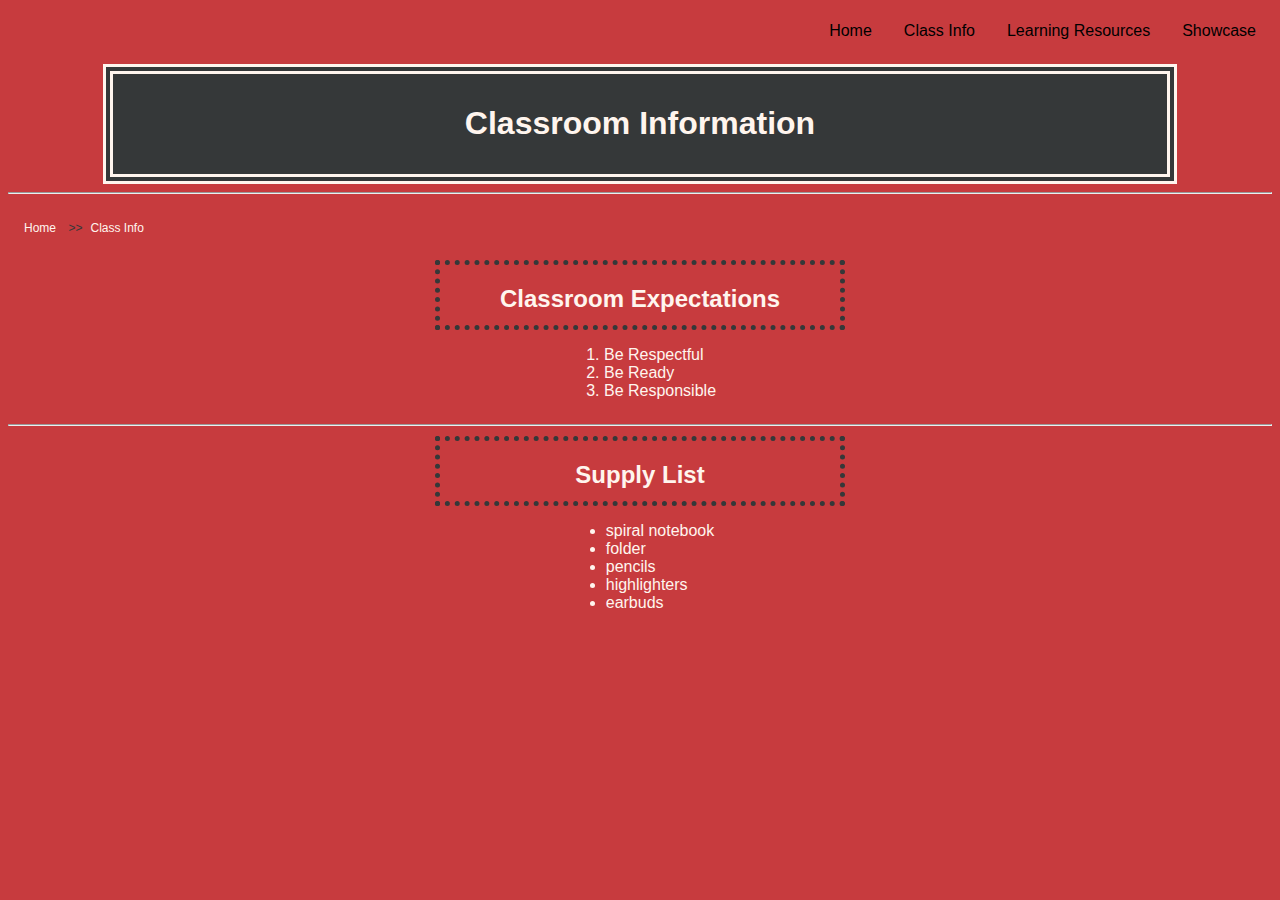
==== class.html @ 29044f6e "Add files via upload" ====
<!DOCTYPE html>
<html>
	<head>
		<title>Class Info</title>
		<link rel="stylesheet" type="text/css" href="project.css" />
	<div class="box-5">
		<ul>
		<li><a href="showcase.html">Showcase</a></li>
		<li><a href="resource.html">Learning Resources</a></li>
		<li><a href="class.html">Class Info</a></li>
		<li><a href="index.html">Home</a></li>
	</div>
		</ul>
	</head>
	
	<body>
	
		<div class="container">
		<div class="box-1">
			<h1>Classroom Information</h1>
		</div>
		</div>
	<hr>
		<ul class="breadcrumb">
			<li><a href="index.html">Home</a></li>
			<li><a ref="#">Class Info</a></li>
		</ul>
	
		
	<div class="box-4">
		<h2>Classroom Expectations</h2>
	</div>
	<div class="parent">
		<ol>
			<li>Be Respectful</li>
			<li>Be Ready</li>
			<li>Be Responsible</li>
		</ol>
	</div>
<hr>
	<div class="box-4">
		<h2>Supply List</h2>
	</div>
	<div class="parent">
		<div class="box-6">
		<ul>
			<li>spiral notebook</li>
			<li>folder</li>
			<li>pencils</li>
			<li>highlighters</li>
			<li>earbuds</li>
		</ul>
		</div>
	</div>
	
	
	
	
	</body>
---- project.css ----
body{
	background-color: #c73b3e;
	font-family: Tahoma, Geneva, sans-serif;
}

.container{
	width:85%;
	margin:auto;
}

.box-1{
	background-color:#353839;
	color: #fff5ee;
	text-align:center;
	padding: 10px;
	border:10px double seashell;
	margin-top:10px;
}

.box-1 h3 {
	color: #fff5ee;
}

.box-2 h3{
	color:#fff5ee;
	text-transform: uppercase;
}

.box-2 img {
	float:left;
	padding: 10px;
}

.box-3 h3 {
	color:#fff5ee;
	text-transform:uppercase;
}

.box-5 ul {
	list-style-type:none;
	margin:0;
	padding:0;
	overflow:hidden;
}

.box-5 li {
	float:right;
}

.box-5 li a {
	display:block;
	color:#000000;
	text-align:center;
	padding:14px 16px;
	text-decoration:none;
}

.box-5 li a:hover {
	background-color:#fff5ee;
}

.box-3 table {
	width:100%;
}

.box-3 th {
	text-align:center;
}

.box-3 table, th, td{
	border:1px solid #353839;
	border-collapse:collapse;
	height:50px;
}

.box-3 th, td {
	border:1px solid #353839;
	border-collapse:collapse;
	text-align:center;
	color:#fff5ee;
	background-color:#c73b3e;
}

.box-3 th {
	color:#353839;
}

.box-3 td {
	border:1px solid #353839;
}

.box-3 td a{
	color:#fff5ee;
}

* {
	box-sizing:border-box;
}

.row {
	display:flex;
	margin-left:-5px;
	margin-right:-5px;
}

.column {
	flex:50%;
	padding:5px;
}

caption {
	color:#fff5ee;
}

.box-4{
	box-sizing:content-box;
	width:400px;
	height:50px;
	float:center;
	background-color:#c73b3e;
	color:#fff5ee;
	text-align:center;
	border:5px dotted #353839;
	margin:auto;
	margin-top:10px;
	padding-bottom:10px;
}

.box-4 img{
	float:center;
}

ol {
	color:#fff5ee;
	display:inline-block;
	text-align:left;
}

div.parent {
	text-align:center;
}

div.parent img {
	float:left;
}

.box-6 ul {
	color: #fff5ee;
	display:inline-block;
	text-align:left;
}

.box-7 table{
	width:50%;
	margin:auto;
}

.box-7 th {
	text-align:center;
}

.box-7 table, th, td{
	border:none
	height:50px;
}

.box-7 th, td {
	border:none;
	border-collapse:collapse;
	text-align:center;
	color:#fff5ee;
	background-color:#c73b3e;
}

.box-7 th {
	color:#fff5ee;
}

.box-7 td a{
	color:#fff5ee;
}

.box-7 th a{
	color:#fff5ee;
}

.box-7 td{
	padding:10px;
}
	
ul.breadcrumb{
	padding:8px 16px;
	list-style:none;
}

ul.breadcrumb li{
	display:inline;
	font-size:12px;
}

ul.breadcrumb li+li:before{
	padding:8px;
	color:#353839;
	content:">>";
}

ul.breadcrumb li a{
	color:#fff5ee;
	text-decoration:none;
}

ul.breadcrumb li a:hover{
	color:#01447e;
	text-decoration:underline;
}
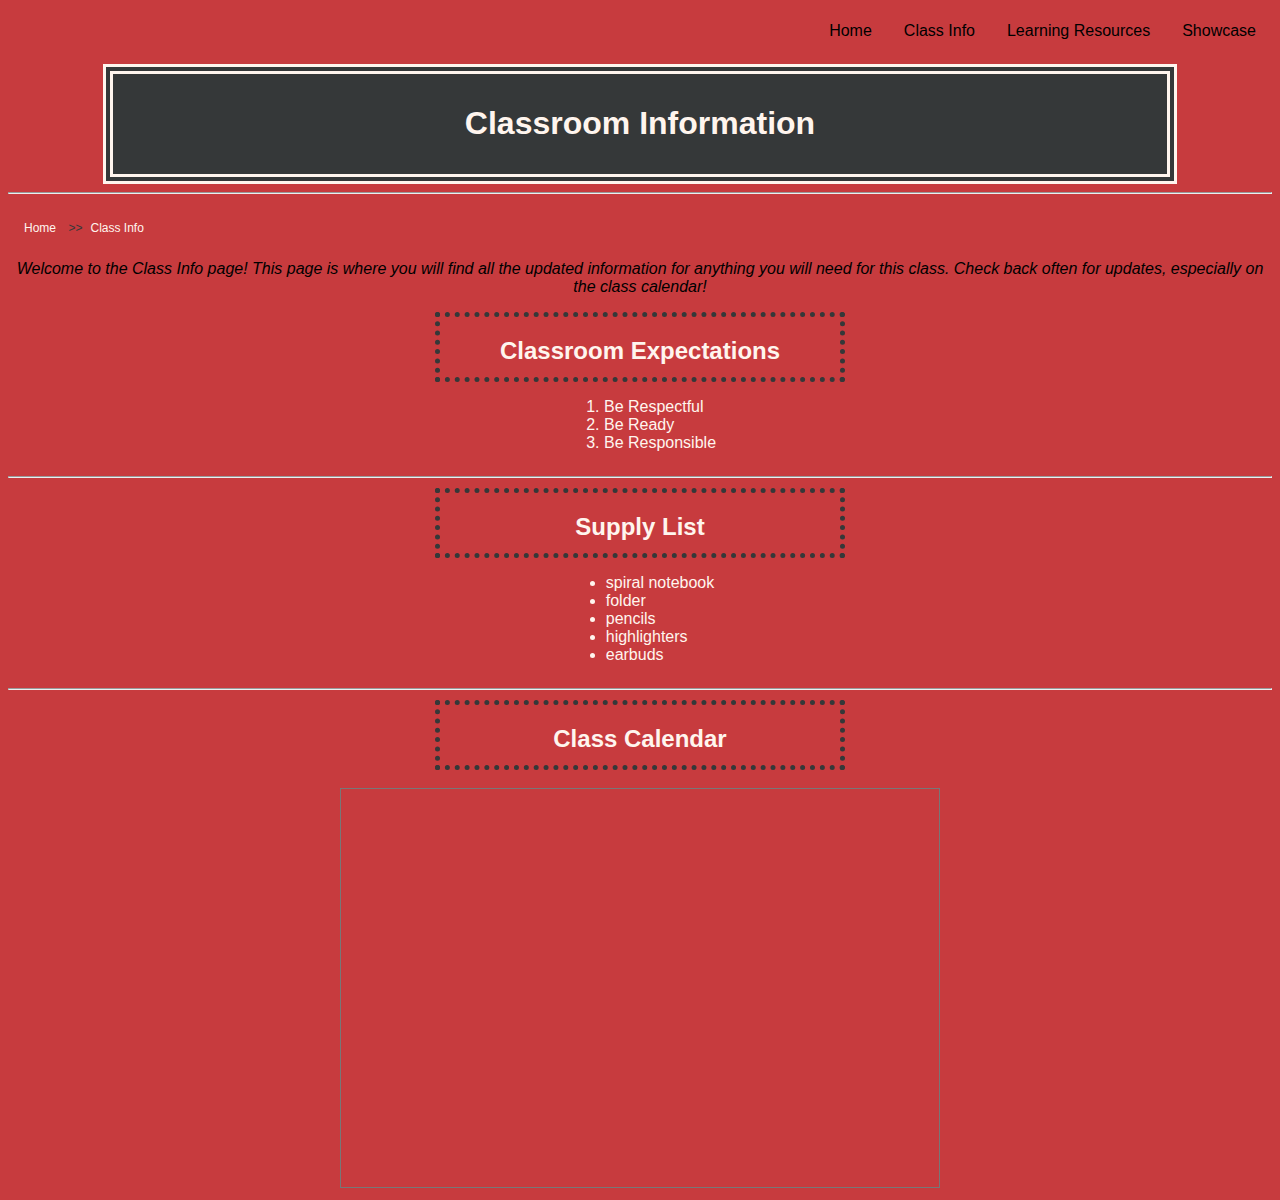
==== commit e840050a: "class.html" ====
--- a/class.html
+++ b/class.html
@@ -25,7 +25,10 @@
 			<li><a href="index.html">Home</a></li>
 			<li><a ref="#">Class Info</a></li>
 		</ul>
-	
+	<div align="center">
+		<p><i>Welcome to the Class Info page! This page is where you will find all the updated information
+		for anything you will need for this class. Check back often for updates, especially on the class calendar!</i></p>
+	</div>
 		
 	<div class="box-4">
 		<h2>Classroom Expectations</h2>
@@ -52,8 +55,15 @@
 		</ul>
 		</div>
 	</div>
+	<hr>
+	<div class="box-4">
+		<h2>Class Calendar</h2>
+	</div>
+	<br>
+	<div align="center">
+	<iframe src="https://calendar.google.com/calendar/embed?height=600&wkst=1&bgcolor=%23ffffff&ctz=America%2FNew_York&src=OWMxYmRlYjFjN2JhMDQ4YTgwY2VjYmJlNDdhMGQyOTVmODM1M2RhMjMyYWEwNzcxZDk4YzBhZDc0YTNmN2IzMUBncm91cC5jYWxlbmRhci5nb29nbGUuY29t&color=%23E67C73" style="border:solid 1px #777" width="600" height="400" frameborder="0" scrolling="no"></iframe>
+	</div>
 	
 	
 	
-	
-	</body>+	</body>
